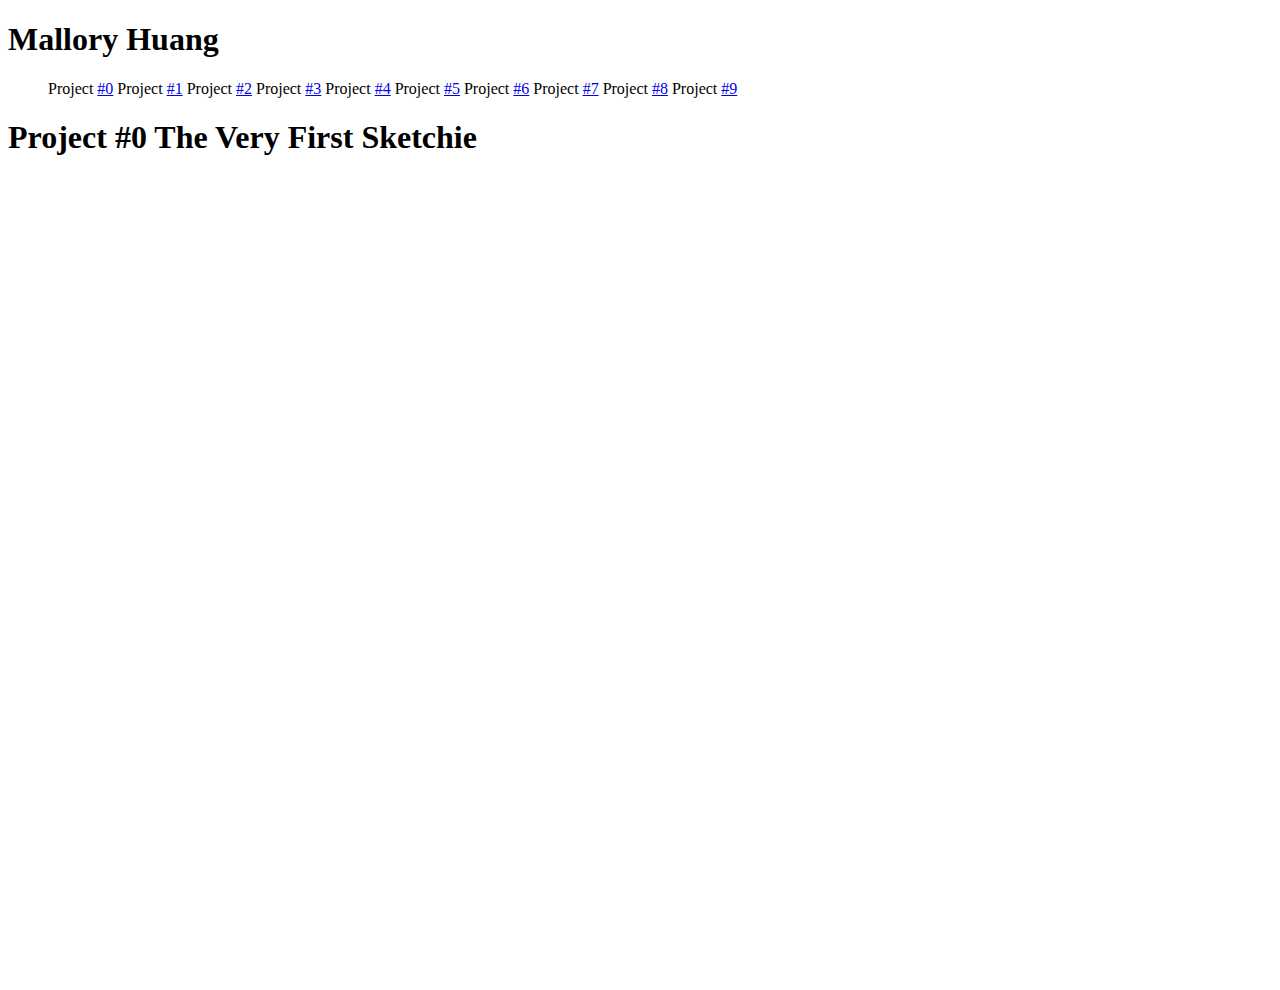
==== p0.html @ 2afc8a77 "Add files via upload" ====
<!DOCTYPE html>
<html lang="en">
  <head>
    <title>Your Name | Code 2 Portfolio</title>
    <meta charset="utf-8" />
    <meta http-equiv="X-UA-Compatible" content="IE=edge" />
    <meta name="viewport" content="width=device-width, initial-scale=1" />

    <!-- import the webpage's stylesheet -->
    <link rel="stylesheet" href="style.css" />

    <!-- import the webpage's javascript file -->
    <script src="/script.js" defer></script>
  </head>

  <body>
    <!-- navigation menu -->
    <nav>
      <h1>Mallory Huang</h1>
      <ul>
        Project <a href="p0.html">#0</a></li>
        Project <a href="p1.html">#1</a></li>
        Project <a href="p2.html">#2</a></li>
        Project <a href="p3.html">#3</a></li>
        Project <a href="p4.html">#4</a></li>
        Project <a href="p5.html">#5</a></li>
        Project <a href="p6.html">#6</a></li>
        Project <a href="p7.html">#7</a></li>
        Project <a href="p8.html">#8</a></li>
        Project <a href="p9.html">#9</a></li>
      </ul>
    </nav>

    <!-- main content -->
    <div class="content">
      <h1>
        Project #0 The Very First Sketchie
      </h1>

    <div class="fullwidth">
        <!-- below width and height refers to the dimensions of your sketch-->

        <iframe 
                allow="camera"
          style="width: 800px; height: 800px; overflow: hidden;"
          scrolling="no"
          frameborder="0" src="https://editor.p5js.org/jhuan209/sketches/ypz_qa7Rl"></iframe>
      </div>

    </div>
  </body>
</html>
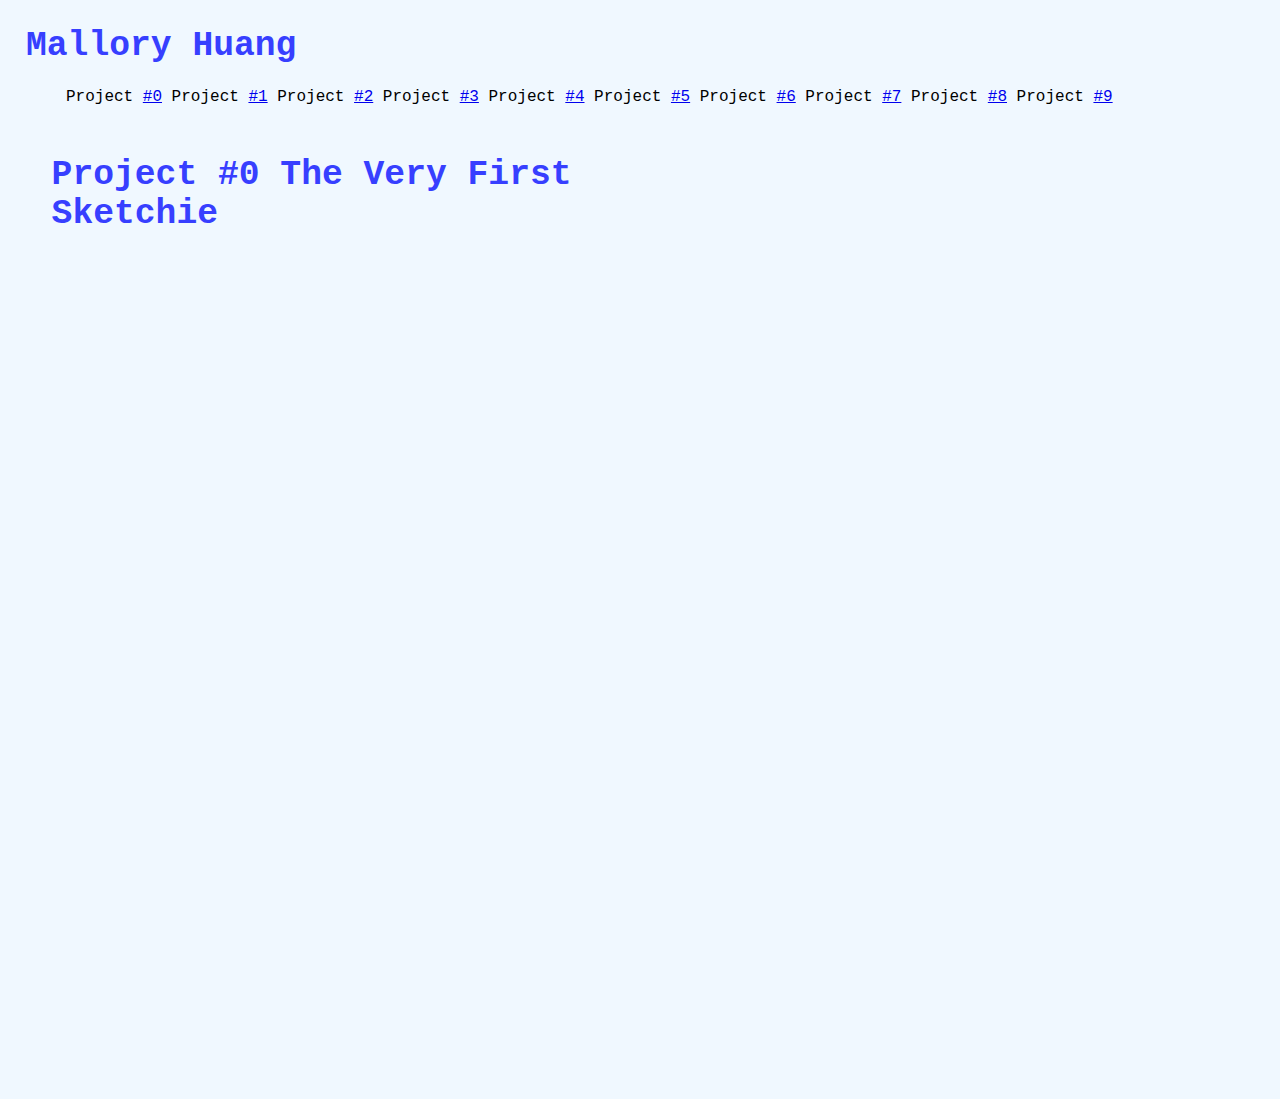
==== commit 809f2c4d: "Add files via upload" ====
--- a/p0.html
+++ b/p0.html
@@ -1,7 +1,7 @@
 <!DOCTYPE html>
 <html lang="en">
   <head>
-    <title>Your Name | Code 2 Portfolio</title>
+    <title>Mallory Huang | Code 2 Portfolio</title>
     <meta charset="utf-8" />
     <meta http-equiv="X-UA-Compatible" content="IE=edge" />
     <meta name="viewport" content="width=device-width, initial-scale=1" />
--- a/style.css
+++ b/style.css
@@ -0,0 +1,242 @@
+/* CSS files add styling rules to your content */
+
+body {
+  font-family: monospace;
+  margin: 2em;
+  width: 100%;
+  height: 100%;
+  background-color: rgb(240,248,255);
+}
+
+h1 {
+  
+  color: #373fff;
+  font-size: 26pt;
+
+}
+.special-h2{
+  margin-top:0;
+} 
+h2 {
+  font-size: 22pt;
+/*   margin-top:0; */
+}
+
+button {
+  font-family: "Inconsolata", monospace;
+  background-color: black;
+  border: none;
+  color: white;
+  padding: 10px 10px;
+  width: 100%;
+  /*   text-align: center; */
+  text-decoration: none;
+  display: inline-block;
+  font-size: 16px;
+  margin: 30px 2px;
+  cursor: pointer;
+}
+
+p {
+  font-size: 12pt;
+  line-height: 18pt;
+}
+
+.left {
+  width: 15%;
+  padding: 1% 1% 1% 0;
+  float: left;
+  display: inline-block;
+  /*   background-color: red; */
+}
+
+.center {
+  width: 15%;
+  padding: 1%;
+  float: left;
+  display: inline-block;
+}
+
+.right {
+  width: 60%;
+  padding: 1%;
+  float: left;
+  display: inline-block;
+}
+
+.nav {
+  padding: 2%;
+  width: 26%;
+  height: 100%;
+  display: inline-block;
+  float: left;
+  /*     background-color:red; */
+}
+
+.content {
+  padding: 2%;
+  width: 50%;
+  display: inline-block;
+  float: left;
+  /*   background-color:yellow; */
+}
+
+ul {
+  font-size: 12pt;
+  margin: 0;
+}
+
+li {
+  font-size: 12pt;
+  list-style-type: none;
+  padding-bottom: 1em;
+}
+
+li.bullet {
+  list-style-type: "- ";
+  margin: 1%;
+  padding: 0;
+}
+
+li.bullet a {
+  color: blue;
+}
+
+li a {
+  color: black;
+  /*   text-decoration: none; */
+}
+
+iframe {
+  margin: 0;
+  padding: 0;
+  border: none;
+  width: 100%;
+  /*   height: 400px; */
+  display: inline-block;
+  float: left;
+  margin-bottom: 2%;
+}
+
+.full-width-box {
+  width: 100%;
+  margin-bottom: 2%;
+  display: inline-block;
+  float: left;
+}
+
+img {
+  height: 400px;
+  display: inline-block;
+  float: left;
+  margin-bottom: 2%;
+  margin-right: 2%;
+}
+
+body .gist .gist-file {
+  margin-bottom: 0;
+  border: 1px dashed #adb5bd;
+  border-radius: 0;
+}
+
+body .gist .gist-data {
+  border-bottom: none;
+  border-radius: 0;
+  background-color: #f1f3f5;
+}
+
+body .gist .blob-wrapper {
+  border-radius: 0;
+}
+
+body .gist .highlight {
+  background-color: transparent;
+  font-family: "Droid Sans Mono", monospace;
+  font-size: 14px;
+}
+
+body .gist .highlight td {
+  padding: 5px 15px !important;
+  line-height: 1;
+  font-family: inherit;
+  font-size: inherit;
+}
+
+body .gist tr:first-child td {
+  padding-top: 15px !important;
+}
+
+body .gist tr:last-child td {
+  padding-bottom: 15px !important;
+}
+
+body .gist .blob-num {
+  color: #ced4da;
+  background-color: #495057;
+  pointer-events: none;
+}
+
+body .gist .gist-meta {
+  display: none;
+}
+
+.nav-link {
+  font-size: 18px;
+  line-height: 27px;
+  cursor: pointer;
+}
+.nav-link a,
+.nav-link a:visited {
+  color: black;
+  text-decoration: none;
+}
+
+#toggle {
+  display: none;
+}
+
+@media only screen and (max-width: 600px) {
+  body {
+    font-family: "Inconsolata", monospace;
+    margin: 1%;
+    width: 98%;
+    height: 100%;
+  }
+  .nav {
+    width: 100%;
+  }
+  .content {
+    width: 100%;
+    float: left;
+  }
+
+  img {
+    width: 100%;
+    height: auto;
+  }
+}
+
+.myBox {
+  /*   background: red; */
+
+  padding-left: 10px;
+  padding-right: 10px;
+  padding-top: 10px;
+  padding-bottom: 10px;
+
+  margin-left: 10px;
+  margin-right: 10px;
+  margin-top: 10px;
+  margin-bottom: 10px;
+
+  border: 1px solid black;
+}
+
+.fullwidth {
+  width: 100%;
+  float: left;
+}
+
+.nav{
+  display: none;
+}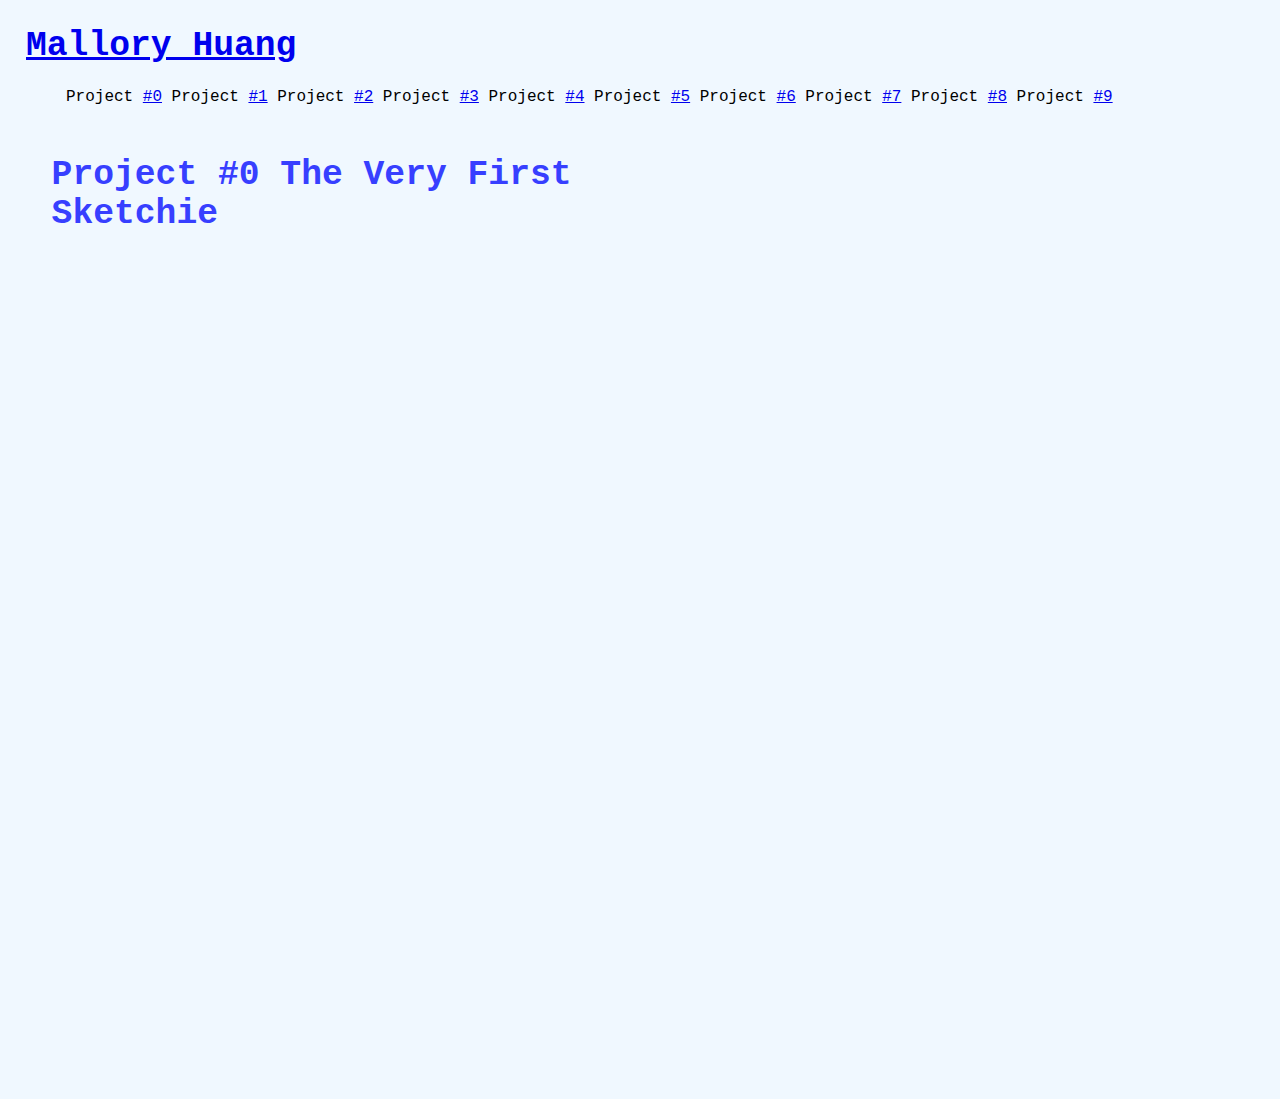
==== commit 98490042: "Add files via upload" ====
--- a/p0.html
+++ b/p0.html
@@ -16,7 +16,9 @@
   <body>
     <!-- navigation menu -->
     <nav>
-      <h1>Mallory Huang</h1>
+      <h1>
+        <a href="index.html">Mallory Huang</a></li>
+        </h1> 
       <ul>
         Project <a href="p0.html">#0</a></li>
         Project <a href="p1.html">#1</a></li>
